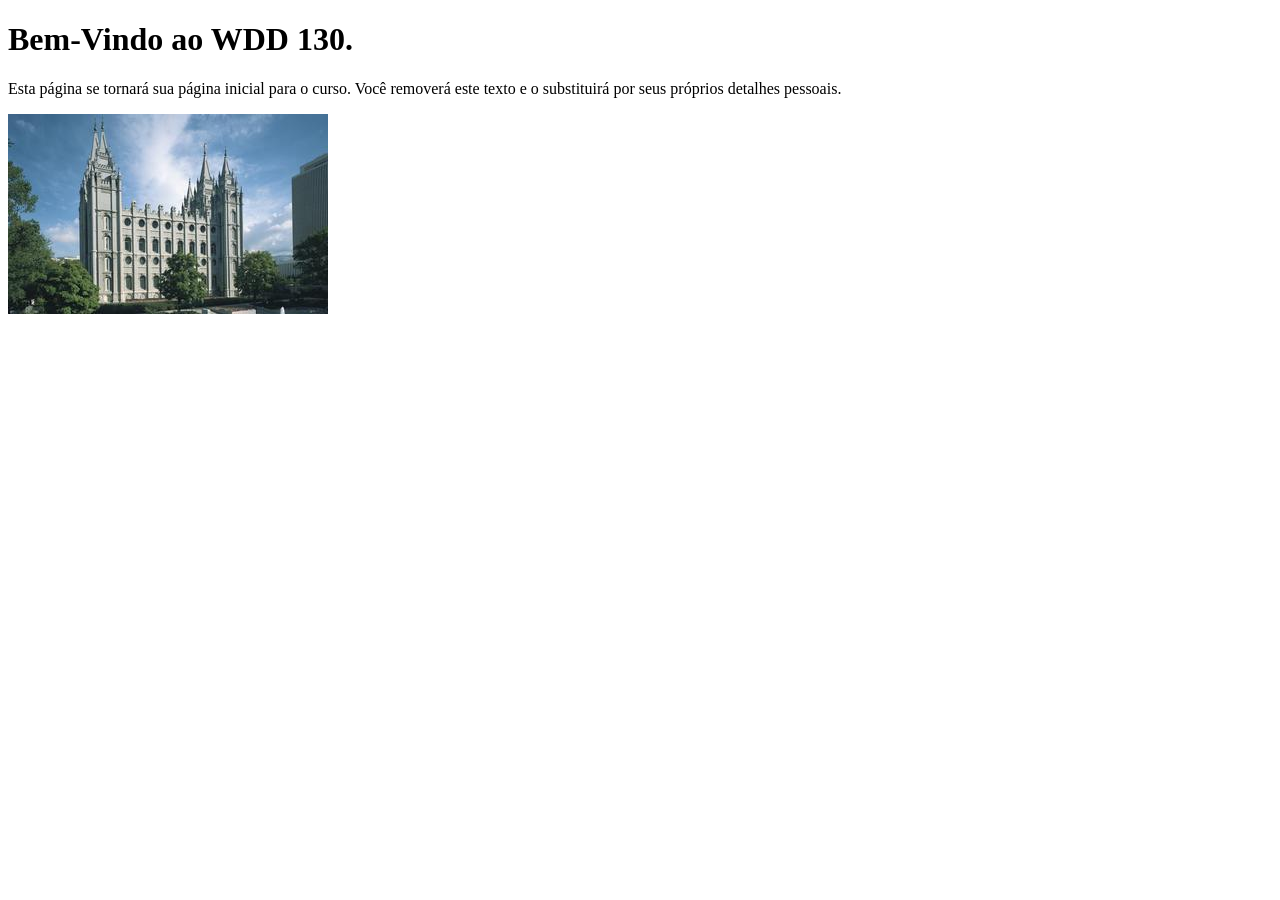
==== index.html @ 7d84bedc "Initial commit" ====
<!DOCTYPE html>
<html lang="pt-br">
<head>
    <meta charset="UTF-8">
    <meta name="viewport" content="width=device-width, initial-scale=1.0">
    <title>WDD 130 | Página Inicial</title>
</head>
<body>
    <h1>Bem-Vindo ao WDD 130.</h1>
    <p>Esta página se tornará sua página inicial para o curso. Você removerá este texto e o substituirá por seus próprios detalhes pessoais.</p>

    <img src="imagens/templo-lago-salgado.jpg" alt="O Templo de Lago Salgado.">
</body>
</html>
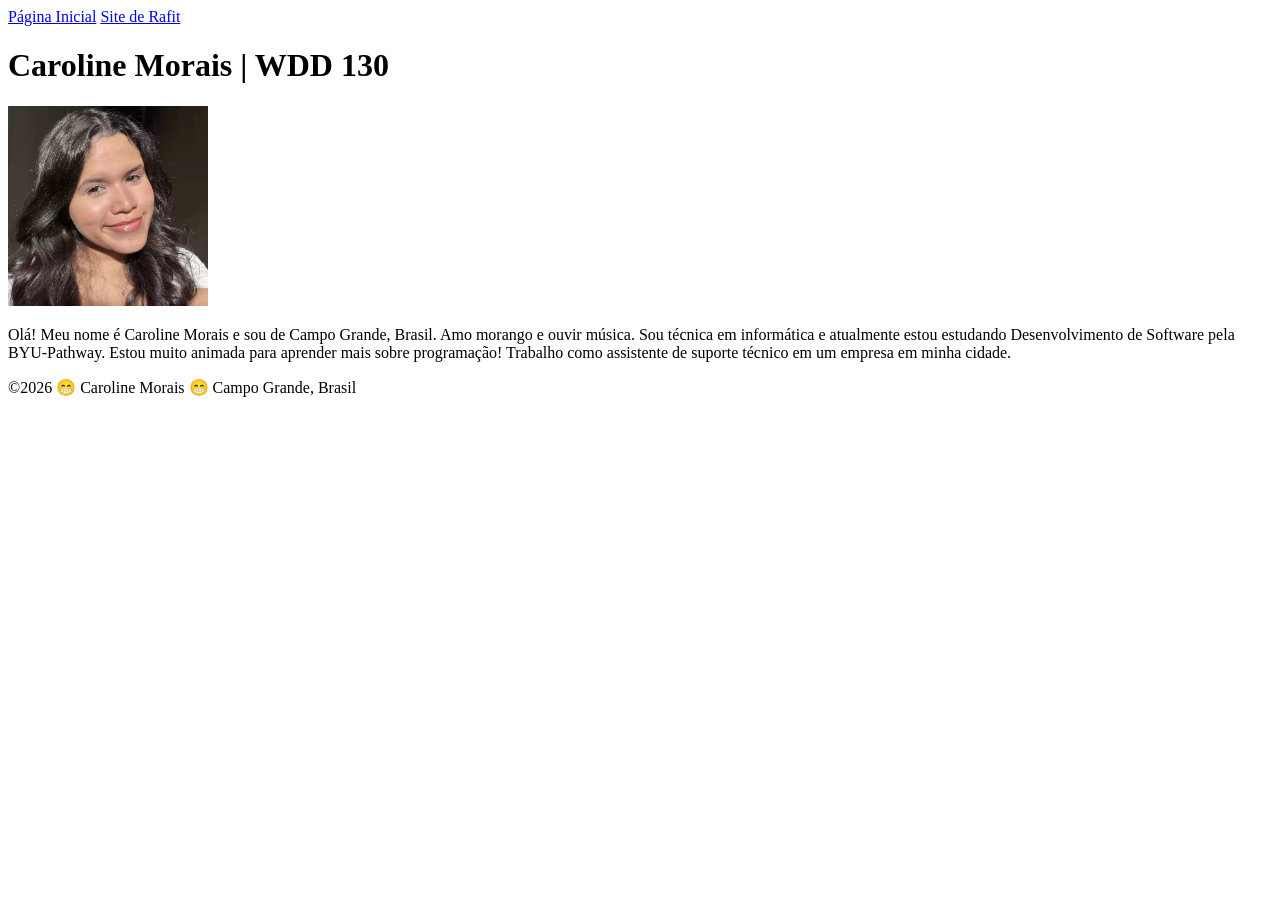
==== commit 6a3be6c7: "Estrutura Atualizada!" ====
--- a/index.html
+++ b/index.html
@@ -1,14 +1,33 @@
 <!DOCTYPE html>
 <html lang="pt-br">
+
 <head>
     <meta charset="UTF-8">
     <meta name="viewport" content="width=device-width, initial-scale=1.0">
-    <title>WDD 130 | Página Inicial</title>
+    <title>Caroline Morais | WDD 130</title>
 </head>
+
 <body>
-    <h1>Bem-Vindo ao WDD 130.</h1>
-    <p>Esta página se tornará sua página inicial para o curso. Você removerá este texto e o substituirá por seus próprios detalhes pessoais.</p>
+    <header>
+        <nav>
+            <a href="#">Página Inicial</a>
+            <a href="wwr/">Site de Rafit</a>
+        </nav>
+    </header>
+    <main>
+        <h1>Caroline Morais | WDD 130</h1>
+        <img src="imagens/perfil.webp" alt="Olá! Meu nome é Caroline Morais" width="200">
+        <p>Olá! Meu nome é Caroline Morais e sou de Campo Grande, Brasil. Amo morango e ouvir música. Sou técnica em
+            informática e
+            atualmente estou estudando Desenvolvimento de Software pela BYU-Pathway. Estou muito animada para aprender
+            mais sobre
+            programação! Trabalho como assistente de suporte técnico em um empresa em minha cidade.
+        </p>
+    </main>
+    <footer>
+        <p>©2026 😁 Caroline Morais 😁 Campo Grande, Brasil
+        </p>
+    </footer>
+</body>
 
-    <img src="imagens/templo-lago-salgado.jpg" alt="O Templo de Lago Salgado.">
-</body>
 </html>
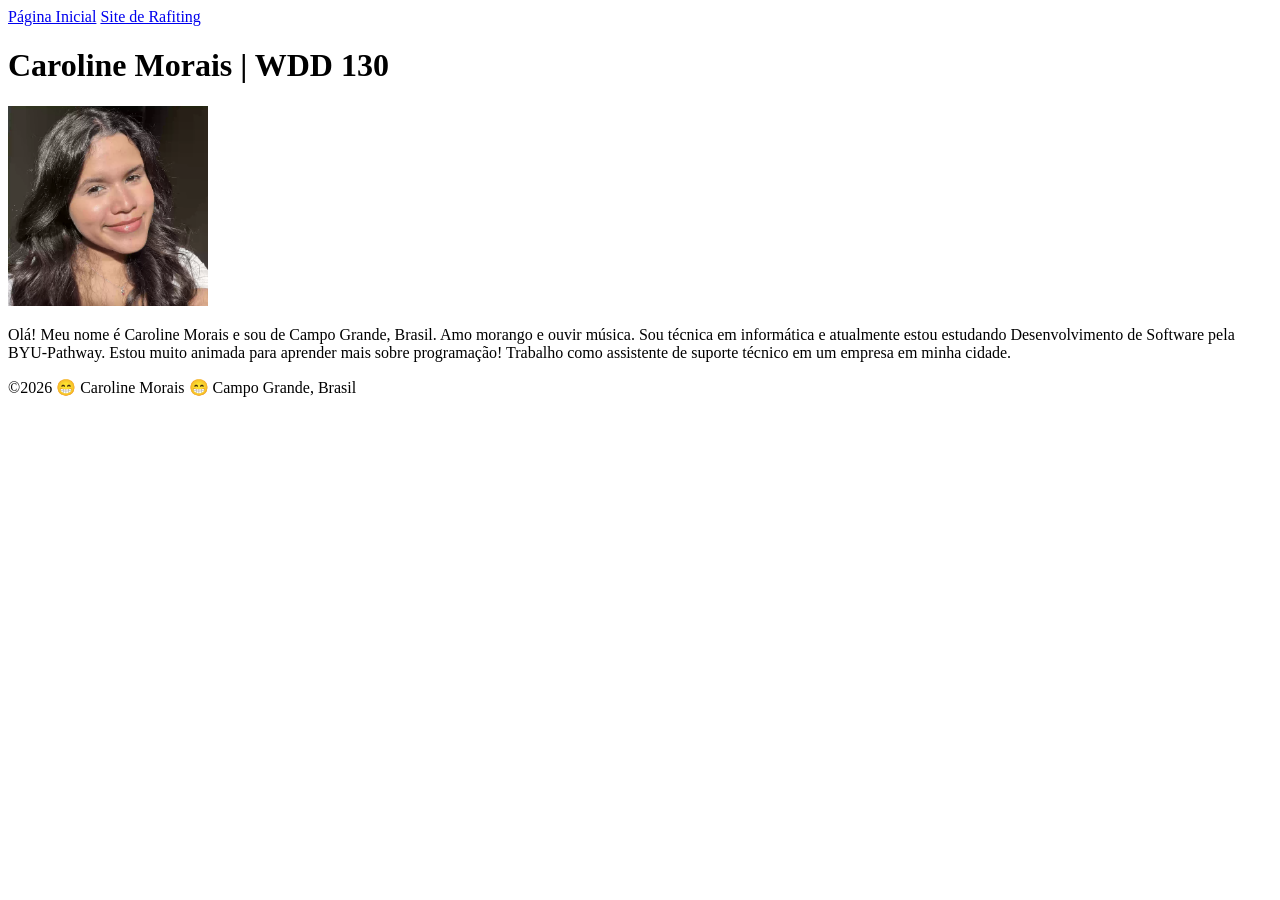
==== commit c0ccaf92: "Arquivo index atualizado!" ====
--- a/index.html
+++ b/index.html
@@ -4,14 +4,14 @@
 <head>
     <meta charset="UTF-8">
     <meta name="viewport" content="width=device-width, initial-scale=1.0">
-    <title>Caroline Morais | WDD 130</title>
+    <title>WDD 130 | Caroline Morais</title>
 </head>
 
 <body>
     <header>
         <nav>
             <a href="#">Página Inicial</a>
-            <a href="wwr/">Site de Rafit</a>
+            <a href="wwr/">Site de Rafiting</a>
         </nav>
     </header>
     <main>
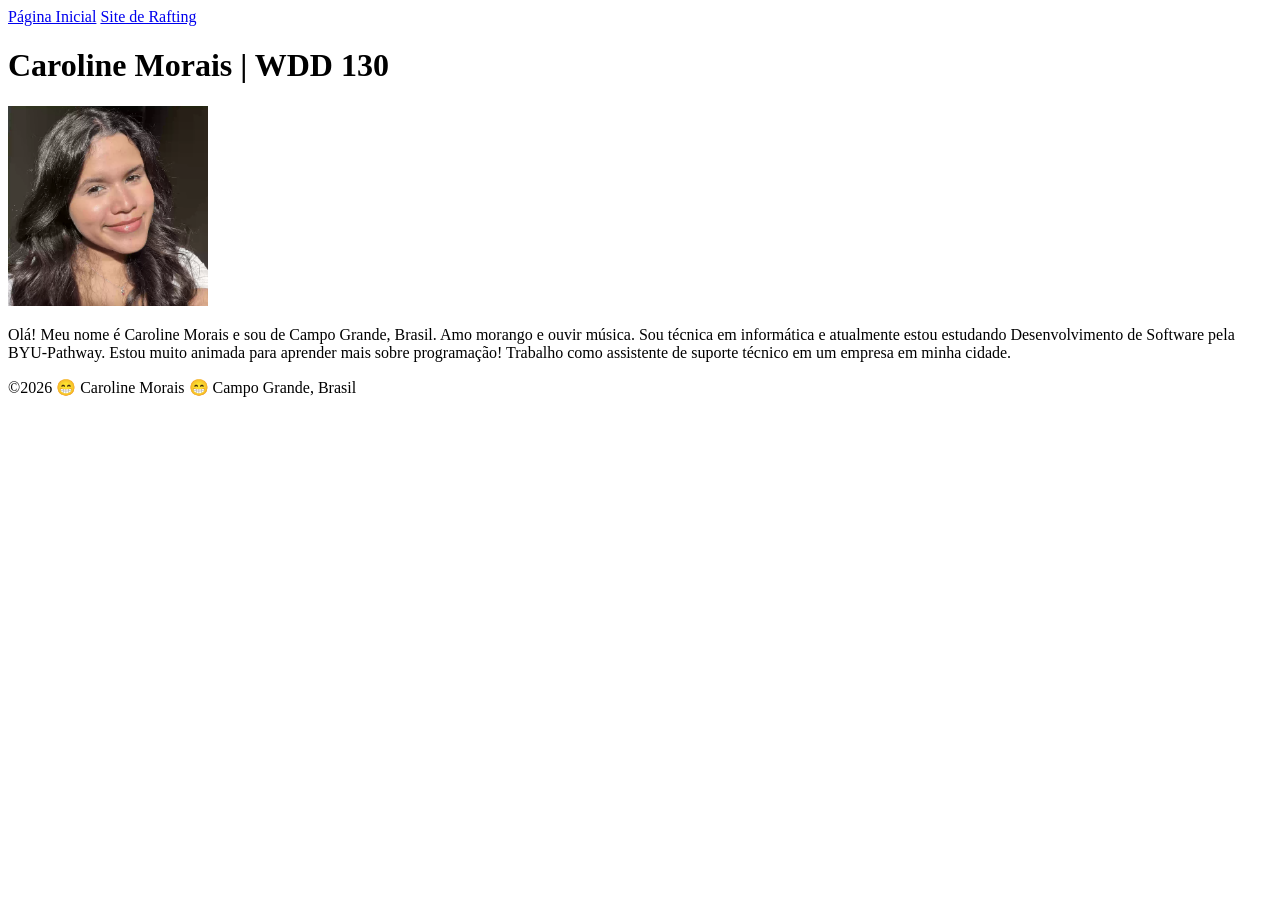
==== commit a287a094: "Finalizado" ====
--- a/index.html
+++ b/index.html
@@ -11,7 +11,7 @@
     <header>
         <nav>
             <a href="#">Página Inicial</a>
-            <a href="wwr/">Site de Rafiting</a>
+            <a href="wwr/">Site de Rafting</a>
         </nav>
     </header>
     <main>
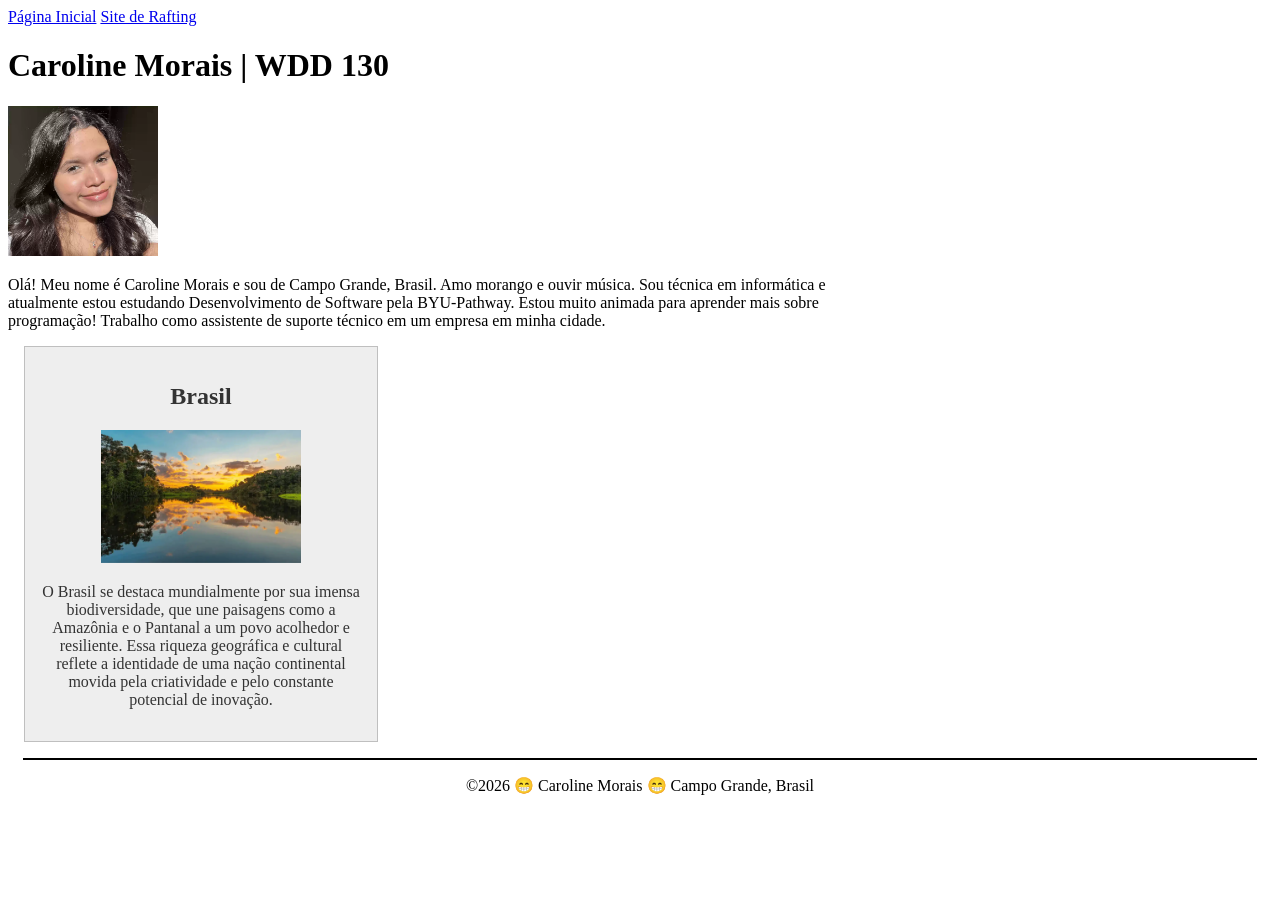
==== commit b2c2090a: "Atividade 2" ====
--- a/index.html
+++ b/index.html
@@ -4,7 +4,12 @@
 <head>
     <meta charset="UTF-8">
     <meta name="viewport" content="width=device-width, initial-scale=1.0">
-    <title>WDD 130 | Caroline Morais</title>
+    <title>Caroline Morais | WDD 130</title>
+
+    <meta name="description"
+        content="Olá, bem-vindo ao meu site! Me chamo Caroline, sou brasileira e amo as paisagens do meu país.">
+    <meta name=" author" content="Caroline Morais">
+    <link rel="stylesheet" href="estilos/estilos.css">
 </head>
 
 <body>
@@ -24,6 +29,14 @@
             programação! Trabalho como assistente de suporte técnico em um empresa em minha cidade.
         </p>
     </main>
+    <aside>
+        <h2>Brasil</h2>
+        <img src="imagens/paisagem.webp" alt="Paisagem do Brasil">
+        <p>O Brasil se destaca mundialmente por sua imensa biodiversidade, que une paisagens como a Amazônia e o
+            Pantanal a um povo acolhedor e resiliente. Essa riqueza geográfica e cultural reflete a identidade de uma
+            nação continental movida pela criatividade e pelo constante potencial de inovação.
+        </p>
+    </aside>
     <footer>
         <p>©2026 😁 Caroline Morais 😁 Campo Grande, Brasil
         </p>
--- a/estilos/estilos.css
+++ b/estilos/estilos.css
@@ -0,0 +1,33 @@
+main{
+    max-width: 840px;
+}
+
+aside{
+    width: 20rem;
+    margin: 1rem;
+    border: 1px solid rgb(0 0 0 / 0.2);
+    padding: 1rem;
+    background-color: #eee;
+    color: #333;
+    text-align: center;
+}
+
+aside img{
+    width: 200px;
+    height: auto;
+}
+
+main img{
+    width: 150px;
+    height: auto;
+}
+
+p{
+    padding: 0;
+}
+
+footer{
+    margin: 15px;
+    border-top: 2px solid #000;
+    text-align: center;
+}
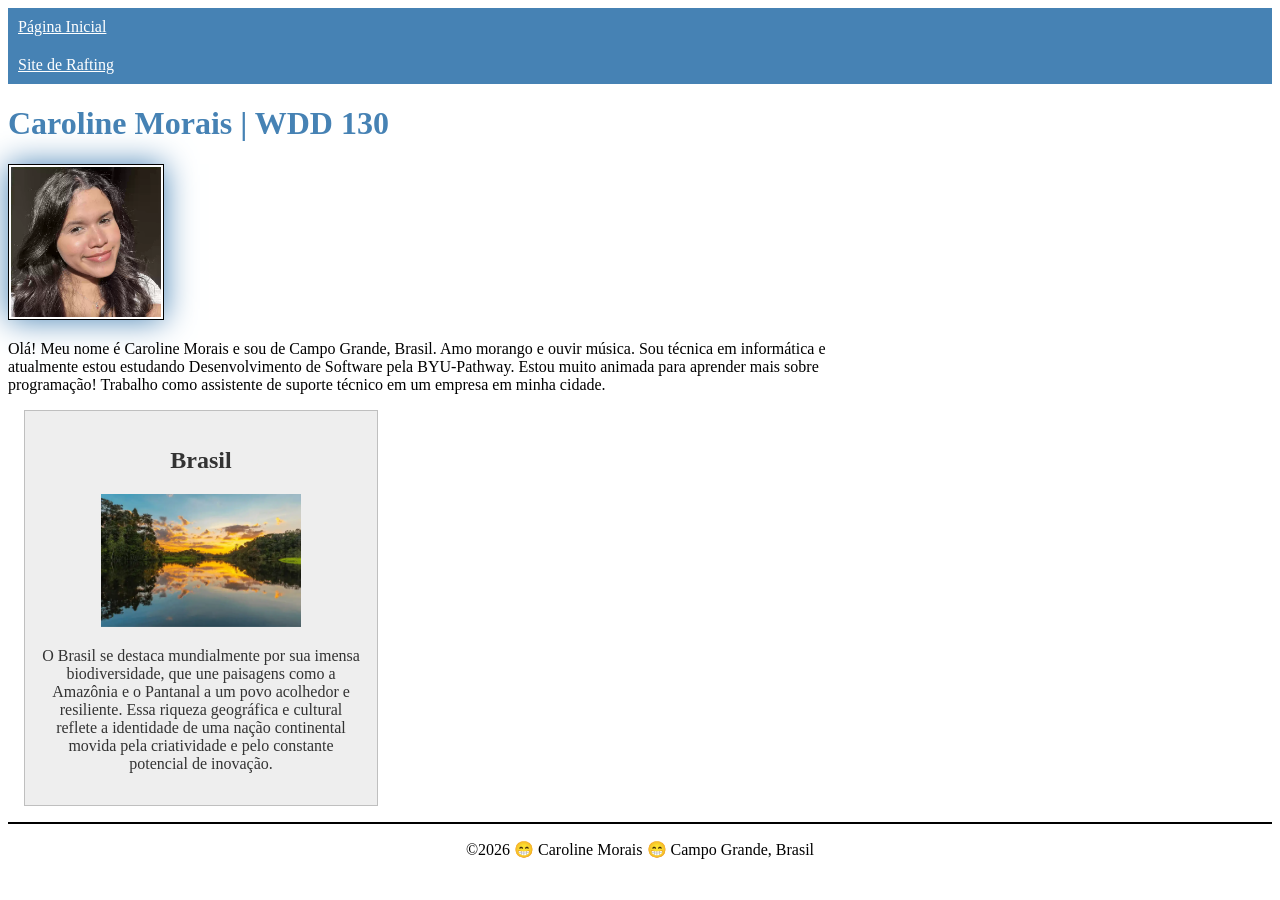
==== commit d4b86ed6: "Atividade 2 finalizada" ====
--- a/index.html
+++ b/index.html
@@ -8,7 +8,7 @@
 
     <meta name="description"
         content="Olá, bem-vindo ao meu site! Me chamo Caroline, sou brasileira e amo as paisagens do meu país.">
-    <meta name=" author" content="Caroline Morais">
+    <meta name="author" content="Caroline Morais">
     <link rel="stylesheet" href="estilos/estilos.css">
 </head>
 
--- a/estilos/estilos.css
+++ b/estilos/estilos.css
@@ -20,14 +20,32 @@
 main img{
     width: 150px;
     height: auto;
+    border: 1px solid #000;
+    padding: 2px;
+    box-shadow: 0 0 30px steelblue;
 }
 
 p{
     padding: 0;
 }
 
+nav{
+    background-color: steelblue;
+    padding: 0;
+}
+
+nav a{
+    color: white;
+    padding: 10px;
+    display: block;
+}
+
+h1{
+    color: steelblue;
+}
+
 footer{
-    margin: 15px;
+    margin-top: 15px;
     border-top: 2px solid #000;
     text-align: center;
-}
+}
